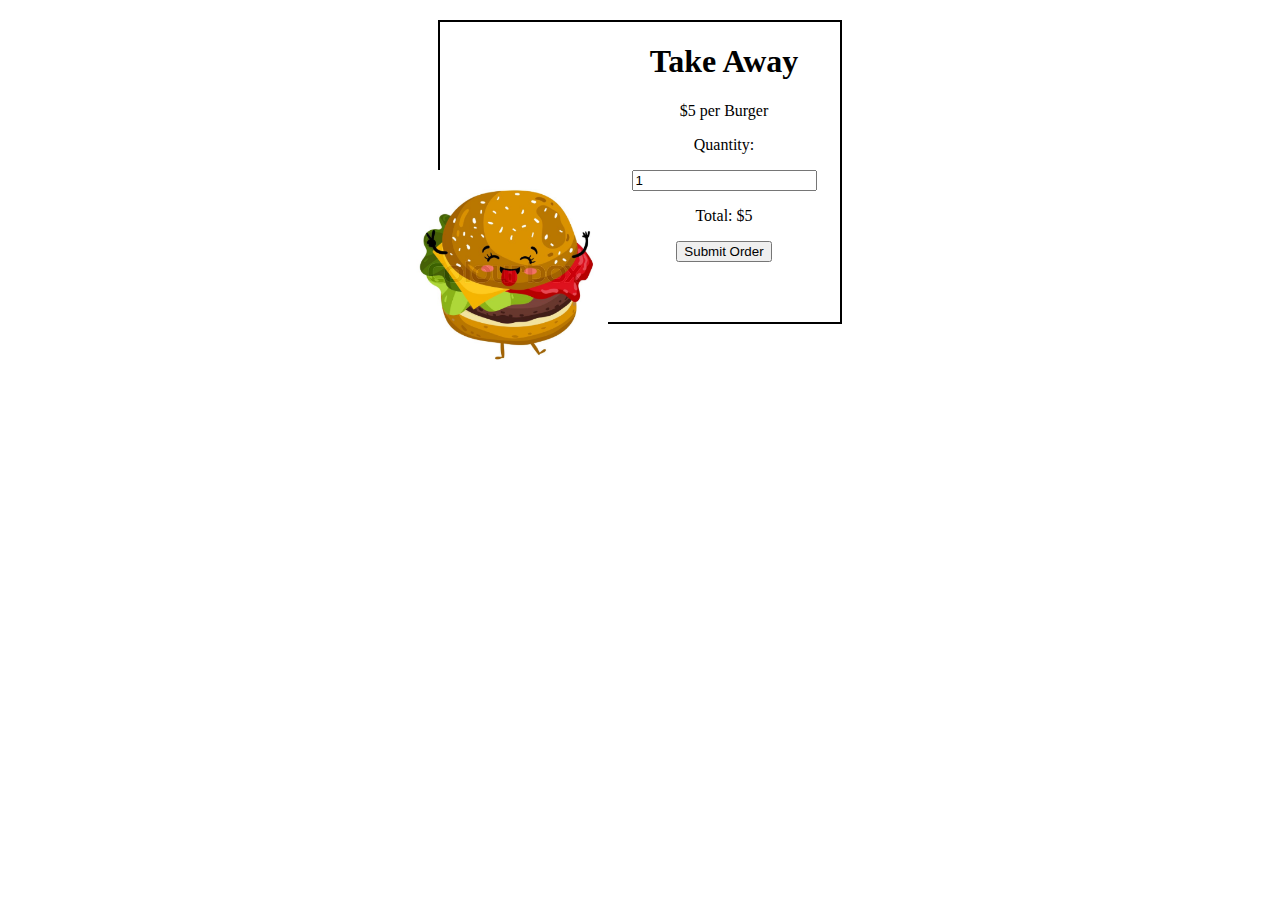
==== YourChoice.html @ 395cff40 "first commit" ====
<!doctype html>
<html lang="en">

<head>
    <title>06-S533724</title>
    <link rel="stylesheet" type="text/css" href="YourChoice.css">
</head>


<body>
    <img src="burger2.PNG" alt="Burger">
    <div class="Take Away">
        <h1 class="title">Take Away</h1>
        <p class="price" data-price="5">$5 per Burger</p>
        <p class="description">Quantity:</p>
        <input type="text" class="quantity" value="1">

        <p class="total">Total: <span id="total">$5</span></p>

        <button class="btn">Submit Order</button>

    </div>
</body>

</html>
---- YourChoice.css ----
div {
	height: 300px;
	width: 400px;
	margin: 20px auto;
	border: 2px solid black;
    text-align: center;
}
img{
    float: left;
	width: 200px; 
    height:200px;
    margin-top: 150px;
    margin-left: 400px;
	
}
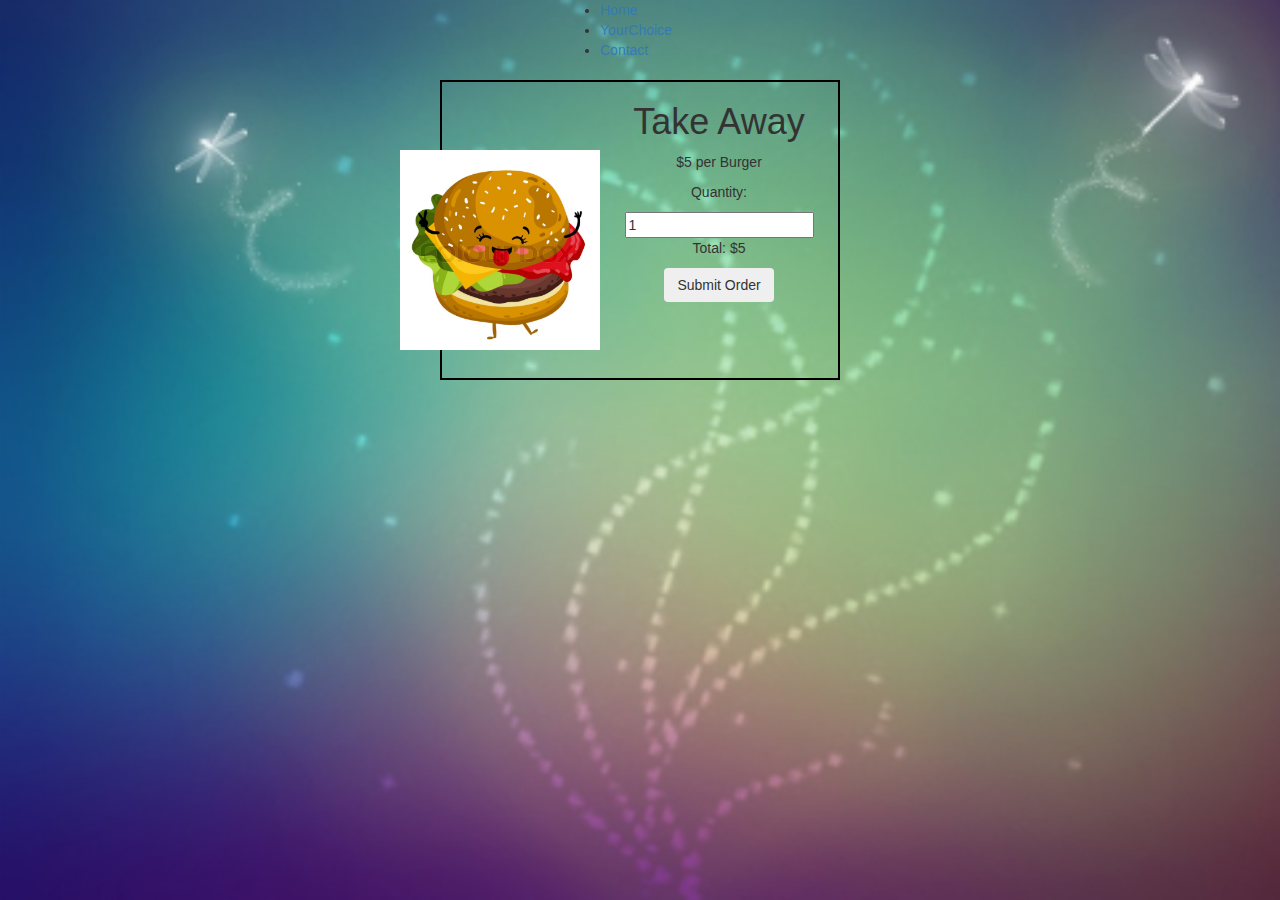
==== commit 2ee2fc0d: "background" ====
--- a/YourChoice.html
+++ b/YourChoice.html
@@ -3,12 +3,23 @@
 
 <head>
     <title>06-S533724</title>
+    <meta name="viewport" content="width=device-width, initial-scale=1">
+	<link rel="stylesheet" href="https://maxcdn.bootstrapcdn.com/bootstrap/3.3.7/css/bootstrap.min.css">
+	<script src="https://ajax.googleapis.com/ajax/libs/jquery/3.3.1/jquery.min.js"></script>
+	<script src="https://maxcdn.bootstrapcdn.com/bootstrap/3.3.7/js/bootstrap.min.js"></script>
     <link rel="stylesheet" type="text/css" href="YourChoice.css">
 </head>
 
 
 <body>
     <img src="burger2.PNG" alt="Burger">
+    <nav>
+            <ul id=nav>
+                <li><a class="active" href="#Home">Home</a></li>
+                <li><a class="active" href="YourChoice.html">YourChoice</a></li>
+                <li><a class="active" href="Contact.html">Contact</a></li>
+            </ul>
+        </nav>
     <div class="Take Away">
         <h1 class="title">Take Away</h1>
         <p class="price" data-price="5">$5 per Burger</p>
--- a/YourChoice.css
+++ b/YourChoice.css
@@ -13,3 +13,8 @@
     margin-left: 400px;
 	
 }
+body{
+	background-image: url(lb.PNG);
+	background-repeat:no-repeat;
+	background-size: 1400px 900px;
+}
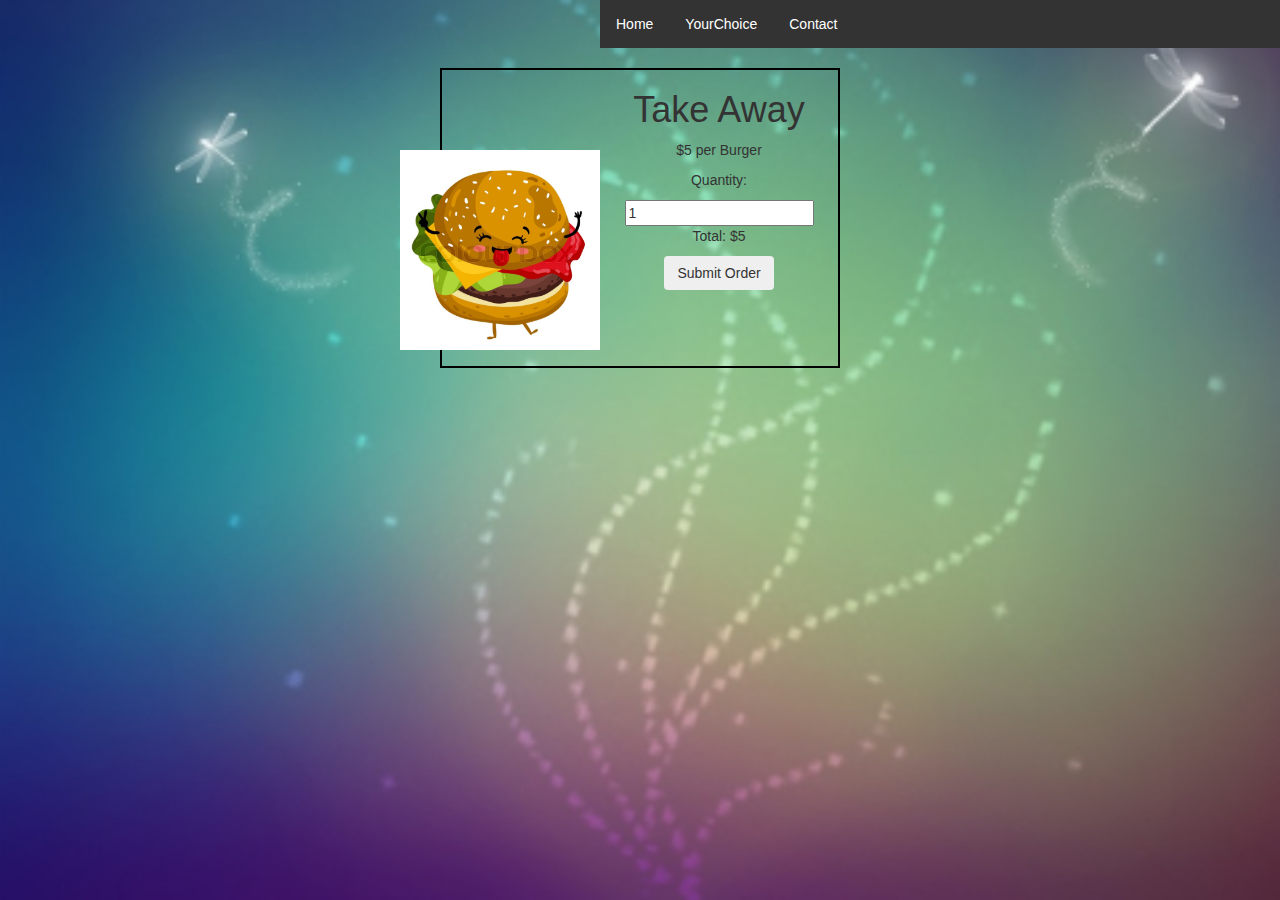
==== commit 4f51ff41: "first commit" ====
--- a/YourChoice.html
+++ b/YourChoice.html
@@ -14,12 +14,12 @@
 <body>
     <img src="burger2.PNG" alt="Burger">
     <nav>
-            <ul id=nav>
-                <li><a class="active" href="#Home">Home</a></li>
-                <li><a class="active" href="YourChoice.html">YourChoice</a></li>
-                <li><a class="active" href="Contact.html">Contact</a></li>
-            </ul>
-        </nav>
+        <ul id=nav>
+            <li><a class="active" href="index.html">Home</a></li>
+            <li><a class="active" href="YourChoice.html">YourChoice</a></li>
+            <li><a class="active" href="Contact.html">Contact</a></li>
+        </ul>
+    </nav>
     <div class="Take Away">
         <h1 class="title">Take Away</h1>
         <p class="price" data-price="5">$5 per Burger</p>
--- a/YourChoice.css
+++ b/YourChoice.css
@@ -18,3 +18,25 @@
 	background-repeat:no-repeat;
 	background-size: 1400px 900px;
 }
+#nav{
+	list-style-type: none;
+    margin: 0;
+    padding: 0;
+    overflow: hidden;
+    background-color: #333;
+}
+li a{
+    float: left;
+}
+
+li a {
+    display: block;
+    color: white;
+    text-align: center;
+    padding: 14px 16px;
+    text-decoration: none;
+}
+
+li a:hover {
+    background-color: #111;
+}
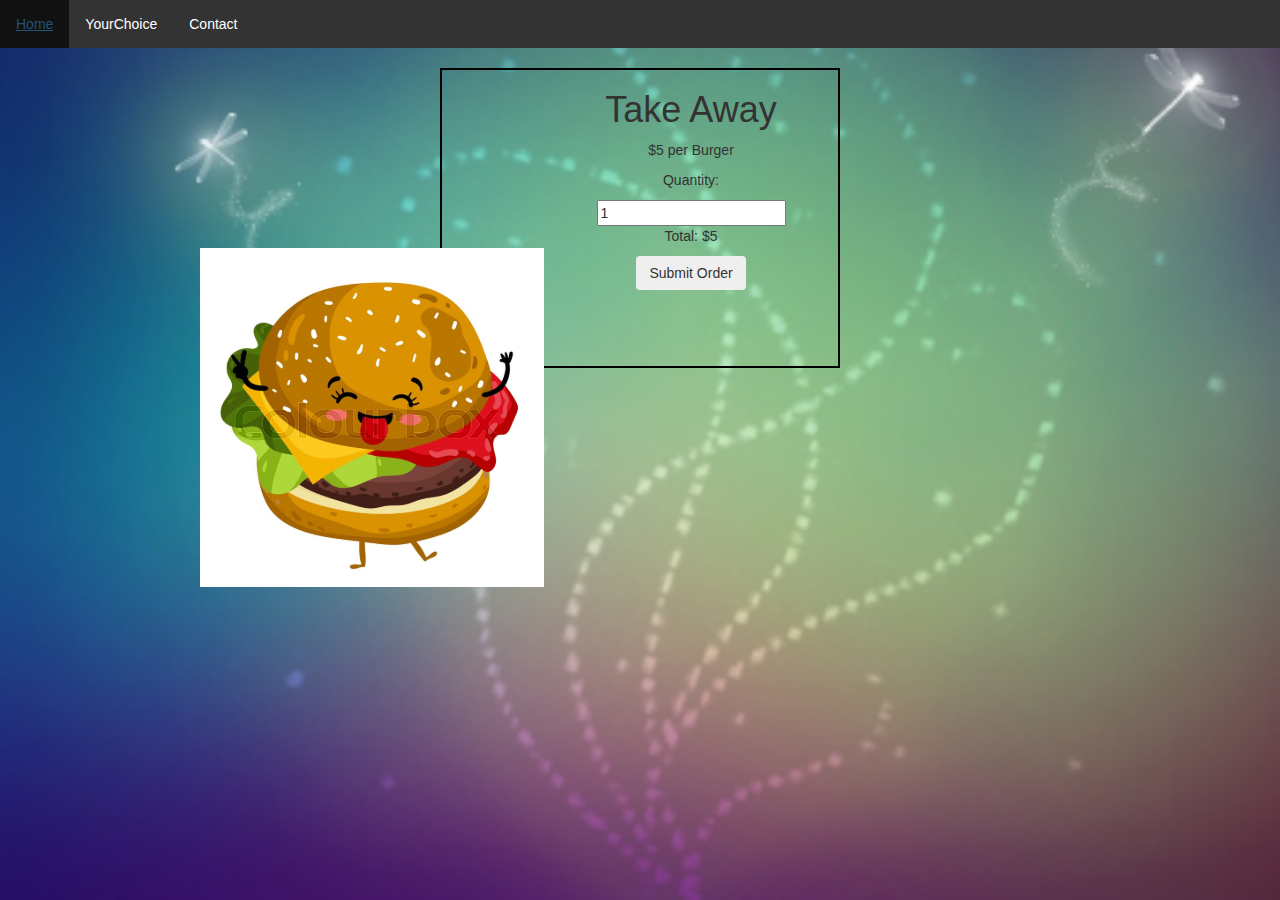
==== commit 6f92a55b: "Update YourChoice.html" ====
--- a/YourChoice.html
+++ b/YourChoice.html
@@ -12,7 +12,7 @@
 
 
 <body>
-    <img src="burger2.PNG" alt="Burger">
+    
     <nav>
         <ul id=nav>
             <li><a class="active" href="index.html">Home</a></li>
@@ -20,6 +20,7 @@
             <li><a class="active" href="Contact.html">Contact</a></li>
         </ul>
     </nav>
+	<img src="burger2.PNG" alt="Burger">
     <div class="Take Away">
         <h1 class="title">Take Away</h1>
         <p class="price" data-price="5">$5 per Burger</p>
@@ -33,4 +34,4 @@
     </div>
 </body>
 
-</html>+</html>
--- a/YourChoice.css
+++ b/YourChoice.css
@@ -4,14 +4,6 @@
 	margin: 20px auto;
 	border: 2px solid black;
     text-align: center;
-}
-img{
-    float: left;
-	width: 200px; 
-    height:200px;
-    margin-top: 150px;
-    margin-left: 400px;
-	
 }
 body{
 	background-image: url(lb.PNG);
@@ -40,3 +32,9 @@
 li a:hover {
     background-color: #111;
 }
+img{
+    float: left;
+    margin-top: 200px;
+    margin-left: 200px;
+	
+}
